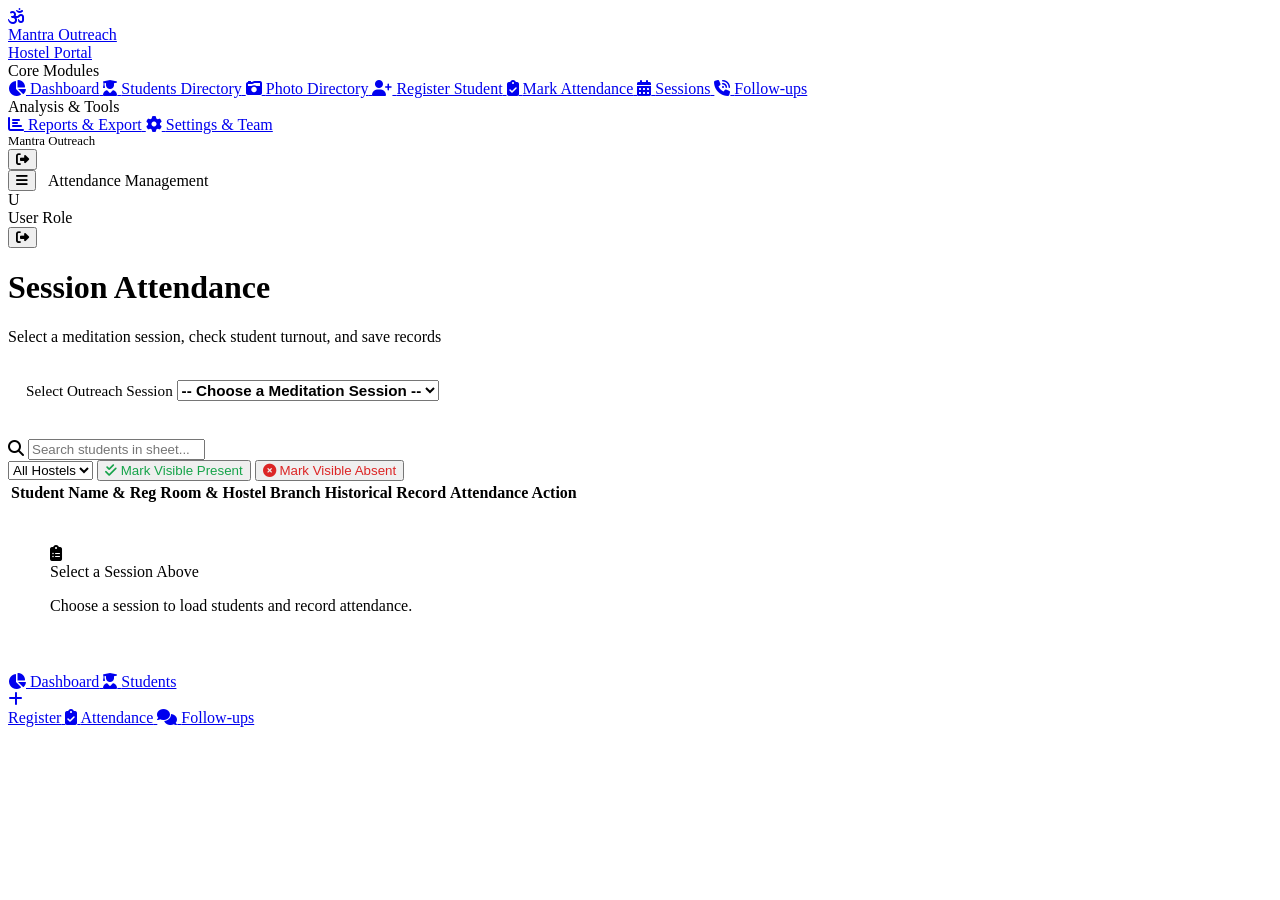
==== student-outreach/frontend/attendance.html @ 7c947a9c "Initial commit: Student Outreach & Mantra Meditation Management System" ====
<!DOCTYPE html>
<html lang="en">
<head>
  <meta charset="UTF-8">
  <meta name="viewport" content="width=device-width, initial-scale=1.0, maximum-scale=5.0">
  <title>Mark Attendance - Mantra Outreach</title>
  <link rel="manifest" href="/manifest.json">
  <meta name="theme-color" content="#1b4332">
  <link rel="stylesheet" href="https://cdnjs.cloudflare.com/ajax/libs/font-awesome/6.4.0/css/all.min.css">
  <link rel="stylesheet" href="/css/style.css">
  <link rel="stylesheet" href="/css/components.css">
  <link rel="stylesheet" href="/css/dashboard.css">
  <link rel="stylesheet" href="/css/responsive.css">
</head>
<body>

  <div class="app-container">
    <div id="drawer-backdrop" class="drawer-backdrop"></div>

    <!-- Sidebar Navigation -->
    <aside id="app-sidebar" class="sidebar">
      <div class="sidebar-header">
        <a href="/dashboard.html" class="header-brand">
          <div class="brand-icon"><i class="fas fa-om"></i></div>
          <div>
            <div class="brand-title">Mantra Outreach</div>
            <span class="brand-tag">Hostel Portal</span>
          </div>
        </a>
      </div>

      <nav class="sidebar-nav">
        <div class="nav-section-title">Core Modules</div>
        <a href="/dashboard.html" class="nav-link">
          <i class="fas fa-chart-pie"></i> <span>Dashboard</span>
        </a>
        <a href="/students.html" class="nav-link">
          <i class="fas fa-user-graduate"></i> <span>Students Directory</span>
        </a>
        <a href="/photo-directory.html" class="nav-link">
          <i class="fas fa-camera-retro"></i> <span>Photo Directory</span>
        </a>
        <a href="/register-student.html" class="nav-link">
          <i class="fas fa-user-plus"></i> <span>Register Student</span>
        </a>
        <a href="/attendance.html" class="nav-link active">
          <i class="fas fa-clipboard-check"></i> <span>Mark Attendance</span>
        </a>
        <a href="/sessions.html" class="nav-link">
          <i class="fas fa-calendar-alt"></i> <span>Sessions</span>
        </a>
        <a href="/followups.html" class="nav-link">
          <i class="fas fa-phone-volume"></i> <span>Follow-ups</span>
        </a>

        <div class="nav-section-title">Analysis & Tools</div>
        <a href="/reports.html" class="nav-link">
          <i class="fas fa-chart-bar"></i> <span>Reports & Export</span>
        </a>
        <a href="/settings.html" class="nav-link">
          <i class="fas fa-cog"></i> <span>Settings & Team</span>
        </a>
      </nav>

      <div class="sidebar-footer">
        <div style="font-size:0.8rem;color:var(--text-muted);">Mantra Outreach</div>
        <button class="header-btn btn-logout-action" title="Sign Out">
          <i class="fas fa-sign-out-alt"></i>
        </button>
      </div>
    </aside>

    <!-- Main Content Area -->
    <div class="main-wrapper">
      <header class="app-header">
        <div style="display:flex;align-items:center;gap:12px;">
          <button id="mobile-menu-toggle" class="header-btn mobile-menu-btn" title="Toggle Menu">
            <i class="fas fa-bars"></i>
          </button>
          <span class="brand-title">Attendance Management</span>
        </div>

        <div class="header-actions">
          <div class="user-badge">
            <div id="header-user-avatar" class="avatar-circle">U</div>
            <span id="header-user-name">User</span>
            <span id="header-user-role" class="user-role-pill">Role</span>
          </div>
          <button class="header-btn btn-logout-action" title="Sign Out">
            <i class="fas fa-sign-out-alt"></i>
          </button>
        </div>
      </header>

      <main class="main-content">
        <div class="page-header">
          <div>
            <h1>Session Attendance</h1>
            <p class="page-subtitle">Select a meditation session, check student turnout, and save records</p>
          </div>
        </div>

        <!-- Session Selector Card -->
        <div class="card" style="margin-bottom:20px;">
          <div class="card-body" style="padding:18px;">
            <div class="form-group" style="margin-bottom:0;">
              <label class="form-label required" for="attendance-session-select" style="font-size:0.95rem;">
                Select Outreach Session
              </label>
              <select id="attendance-session-select" class="form-select" style="font-size:0.95rem;font-weight:600;color:var(--primary);">
                <option value="">-- Choose a Meditation Session --</option>
              </select>
            </div>
          </div>
        </div>

        <!-- Session Info Banner & Live Counters (Shown when session selected) -->
        <div id="session-info-card" class="card" style="display:none;margin-bottom:20px;border-left:4px solid var(--primary);">
          <div class="card-body">
            <div style="display:flex;justify-content:space-between;align-items:center;flex-wrap:wrap;gap:12px;margin-bottom:14px;">
              <div>
                <h2 id="selected-session-title" style="font-size:1.15rem;color:var(--primary);">Session Name</h2>
                <div id="selected-session-meta" style="font-size:0.85rem;color:var(--text-muted);margin-top:2px;">Date & Location</div>
              </div>

              <!-- Save Attendance Main Action Button -->
              <button type="button" id="btn-save-attendance" class="btn btn-primary btn-lg" style="box-shadow:0 2px 8px rgba(27,67,50,0.3);">
                <i class="fas fa-save"></i> Save Attendance
              </button>
            </div>

            <!-- Live Counter Pills -->
            <div style="display:grid;grid-template-columns:repeat(auto-fit, minmax(130px, 1fr));gap:10px;text-align:center;">
              <div style="background:#dcfce7;border:1px solid #86efac;border-radius:var(--radius-md);padding:10px;">
                <span id="count-present" style="font-size:1.4rem;font-weight:700;color:#15803d;display:block;">0</span>
                <small style="color:#166534;font-size:0.75rem;text-transform:uppercase;font-weight:600;">Present</small>
              </div>

              <div style="background:#fee2e2;border:1px solid #fca5a5;border-radius:var(--radius-md);padding:10px;">
                <span id="count-absent" style="font-size:1.4rem;font-weight:700;color:#b91c1c;display:block;">0</span>
                <small style="color:#991b1b;font-size:0.75rem;text-transform:uppercase;font-weight:600;">Absent</small>
              </div>

              <div style="background:var(--bg-subtle);border:1px solid var(--border-light);border-radius:var(--radius-md);padding:10px;">
                <span id="count-total-marked" style="font-size:1.4rem;font-weight:700;color:var(--text-main);display:block;">0</span>
                <small style="color:var(--text-muted);font-size:0.75rem;text-transform:uppercase;font-weight:600;">Total Marked</small>
              </div>

              <div style="background:var(--primary-subtle);border:1px solid var(--primary-border);border-radius:var(--radius-md);padding:10px;">
                <span id="count-attendance-rate" style="font-size:1.4rem;font-weight:700;color:var(--primary);display:block;">0%</span>
                <small style="color:var(--primary);font-size:0.75rem;text-transform:uppercase;font-weight:600;">Turnout Rate</small>
              </div>
            </div>
          </div>
        </div>

        <!-- Filter & Search Bar for Attendance Sheet -->
        <div class="filter-bar">
          <div class="search-wrap">
            <i class="fas fa-search"></i>
            <input type="text" id="attendance-search" class="form-control" placeholder="Search students in sheet...">
          </div>

          <div class="filter-selects">
            <select id="attendance-filter-hostel" class="form-select">
              <option value="all">All Hostels</option>
              <option value="Hostel 1 - Ramanujan Hall">Hostel 1</option>
              <option value="Hostel 2 - Kalam Bhavan">Hostel 2</option>
              <option value="Hostel 3 - Aryabhata Hostel">Hostel 3</option>
              <option value="Hostel 4 - Vivekananda Nilayam">Hostel 4</option>
            </select>

            <!-- Bulk Fast-Mark Buttons -->
            <button type="button" id="btn-mark-all-present" class="btn btn-secondary btn-sm" style="color:#16a34a;">
              <i class="fas fa-check-double"></i> Mark Visible Present
            </button>
            <button type="button" id="btn-mark-all-absent" class="btn btn-secondary btn-sm" style="color:#dc2626;">
              <i class="fas fa-times-circle"></i> Mark Visible Absent
            </button>
          </div>
        </div>

        <!-- Student Attendance Sheet Table -->
        <div class="card">
          <div class="table-responsive">
            <table class="data-table responsive-card-table">
              <thead>
                <tr>
                  <th>Student Name & Reg</th>
                  <th>Room & Hostel</th>
                  <th>Branch</th>
                  <th>Historical Record</th>
                  <th style="text-align:right;">Attendance Action</th>
                </tr>
              </thead>
              <tbody id="attendance-table-body">
                <tr>
                  <td colspan="5" class="text-center" style="padding:40px;">
                    <div class="empty-state">
                      <i class="fas fa-clipboard-list empty-icon"></i>
                      <div class="empty-title">Select a Session Above</div>
                      <p class="empty-desc">Choose a session to load students and record attendance.</p>
                    </div>
                  </td>
                </tr>
              </tbody>
            </table>
          </div>
        </div>

      </main>
    </div>

    <!-- Mobile Bottom Navigation Bar -->
    <nav class="bottom-nav">
      <a href="/dashboard.html" class="bottom-nav-item">
        <i class="fas fa-chart-pie"></i>
        <span>Dashboard</span>
      </a>
      <a href="/students.html" class="bottom-nav-item">
        <i class="fas fa-user-graduate"></i>
        <span>Students</span>
      </a>
      <a href="/register-student.html" class="bottom-nav-item highlight-action">
        <div class="icon-bubble"><i class="fas fa-plus"></i></div>
        <span>Register</span>
      </a>
      <a href="/attendance.html" class="bottom-nav-item active">
        <i class="fas fa-clipboard-check"></i>
        <span>Attendance</span>
      </a>
      <a href="/followups.html" class="bottom-nav-item">
        <i class="fas fa-comments"></i>
        <span>Follow-ups</span>
      </a>
    </nav>
  </div>

  <script src="/js/api.js"></script>
  <script src="/js/auth.js"></script>
  <script src="/js/attendance.js"></script>
  <script>
    initAttendancePage();
  </script>
</body>
</html>
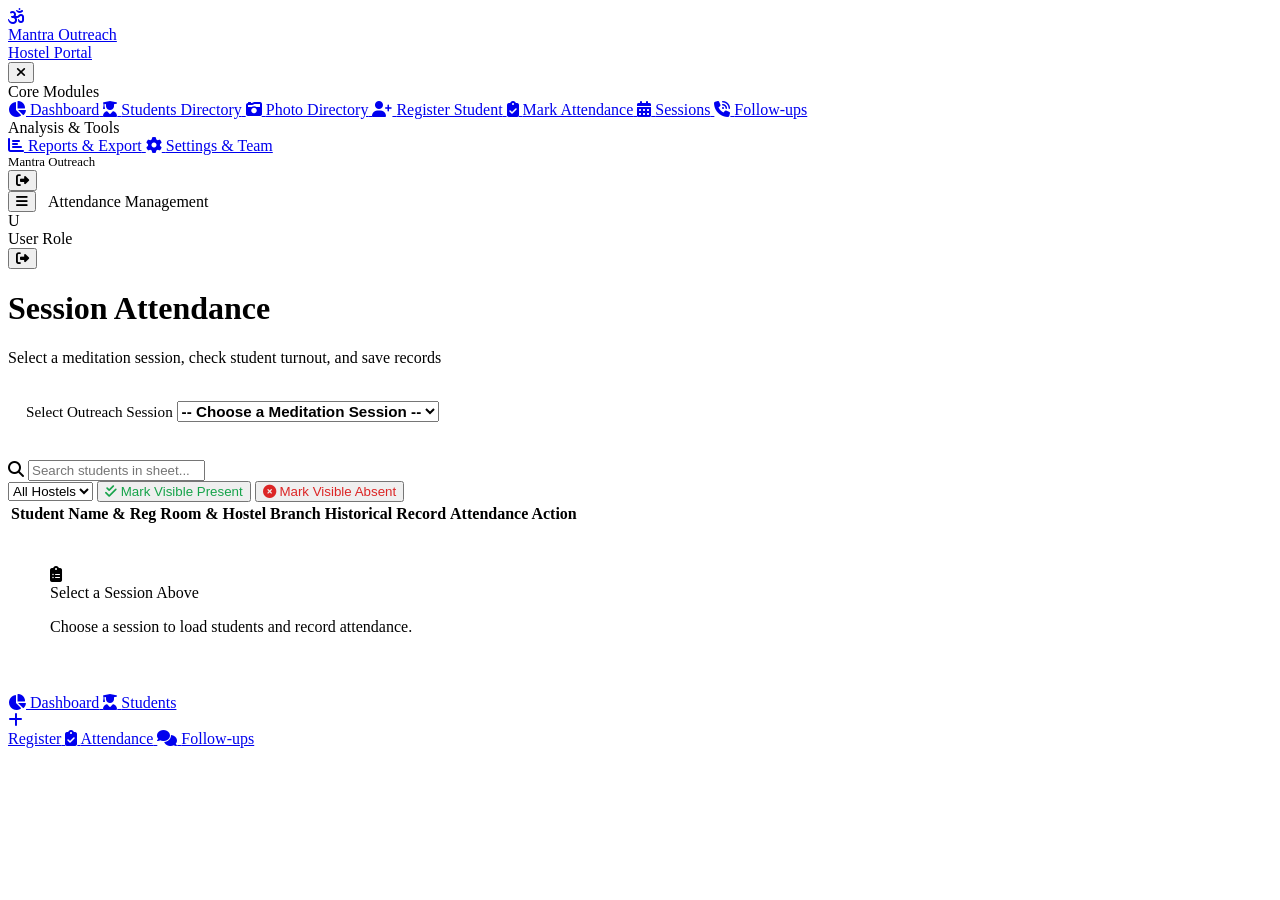
==== commit 46d95228: "Fix mobile photo uploads, dual gallery/camera capture, navbar, bottom-nav, and full responsiveness" ====
--- a/student-outreach/frontend/attendance.html
+++ b/student-outreach/frontend/attendance.html
@@ -27,6 +27,9 @@
             <span class="brand-tag">Hostel Portal</span>
           </div>
         </a>
+        <button type="button" class="header-btn mobile-drawer-close" id="mobile-drawer-close" title="Close Menu">
+          <i class="fas fa-times"></i>
+        </button>
       </div>
 
       <nav class="sidebar-nav">
@@ -130,7 +133,7 @@
             </div>
 
             <!-- Live Counter Pills -->
-            <div style="display:grid;grid-template-columns:repeat(auto-fit, minmax(130px, 1fr));gap:10px;text-align:center;">
+            <div style="display:grid;grid-template-columns:repeat(auto-fit, minmax(min(100%, 120px), 1fr));gap:10px;text-align:center;">
               <div style="background:#dcfce7;border:1px solid #86efac;border-radius:var(--radius-md);padding:10px;">
                 <span id="count-present" style="font-size:1.4rem;font-weight:700;color:#15803d;display:block;">0</span>
                 <small style="color:#166534;font-size:0.75rem;text-transform:uppercase;font-weight:600;">Present</small>
